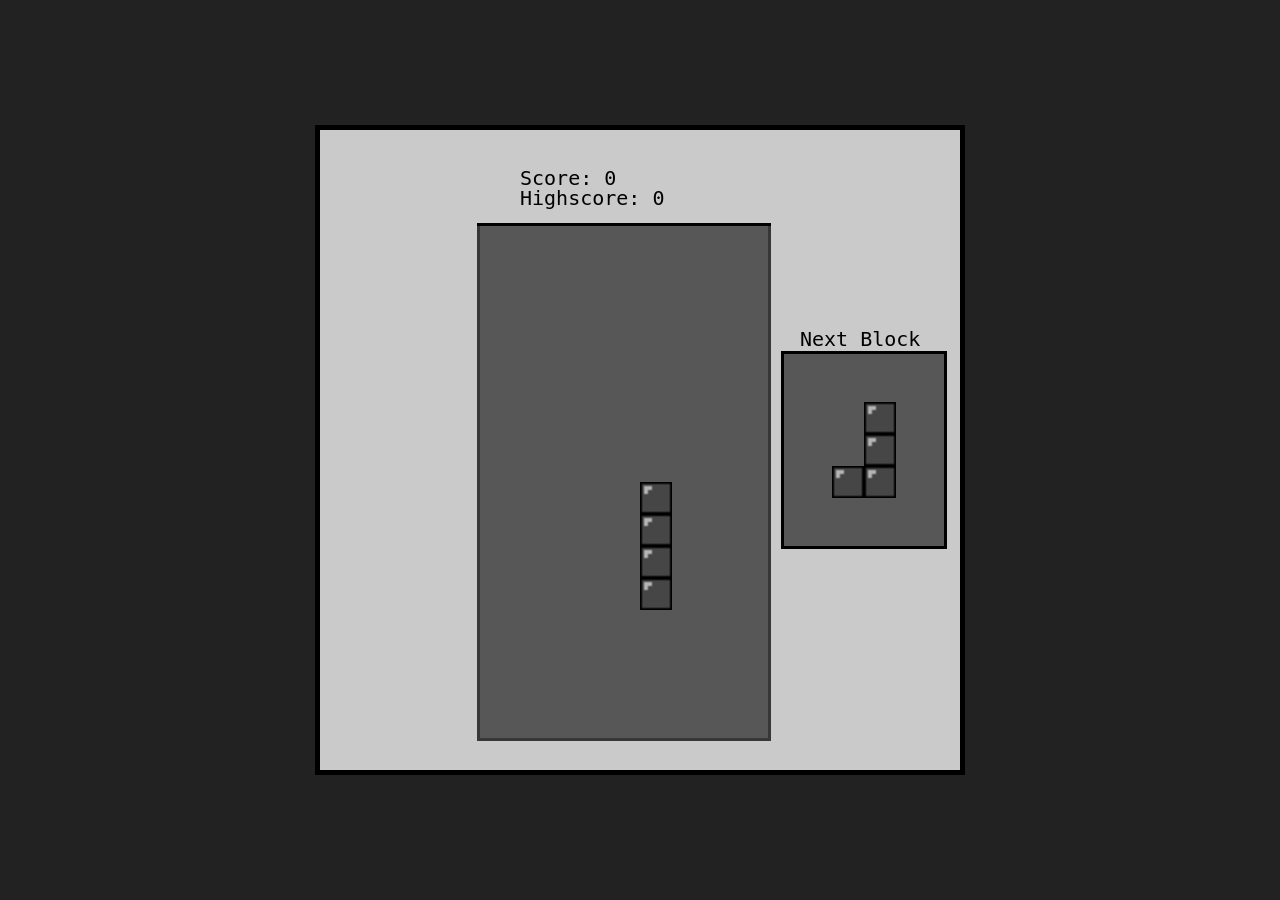
==== index.html @ ea58ffbf "Rename main.html to index.html" ====
<!DOCTYPE html>
<html lang="en">
<head>
    <link rel="stylesheet" href="style.css">
    <meta charset="UTF-8">
    <meta name="viewport" content="width=device-width, initial-scale=1.0">
    <title>Tetris</title>
</head>
<body>
    <audio id="drop">
        <source src="drop.wav" type="audio/wav">
    </audio>
    <audio id="clear">
        <source src="clear.mp3" type="audio/mp3">
    </audio>
    <canvas id="gameCanvas" width="640" height="640"></canvas>
    <script src="code.js"></script>
</body>
</html>
---- style.css ----
body {
  margin: 0;
  background: #222;
  display: flex;
  justify-content: center;
  align-items: center;
  height: 100vh;
}

canvas {
  background: rgb(202, 202, 202);
  border: 5px solid rgb(0, 0, 0);
}
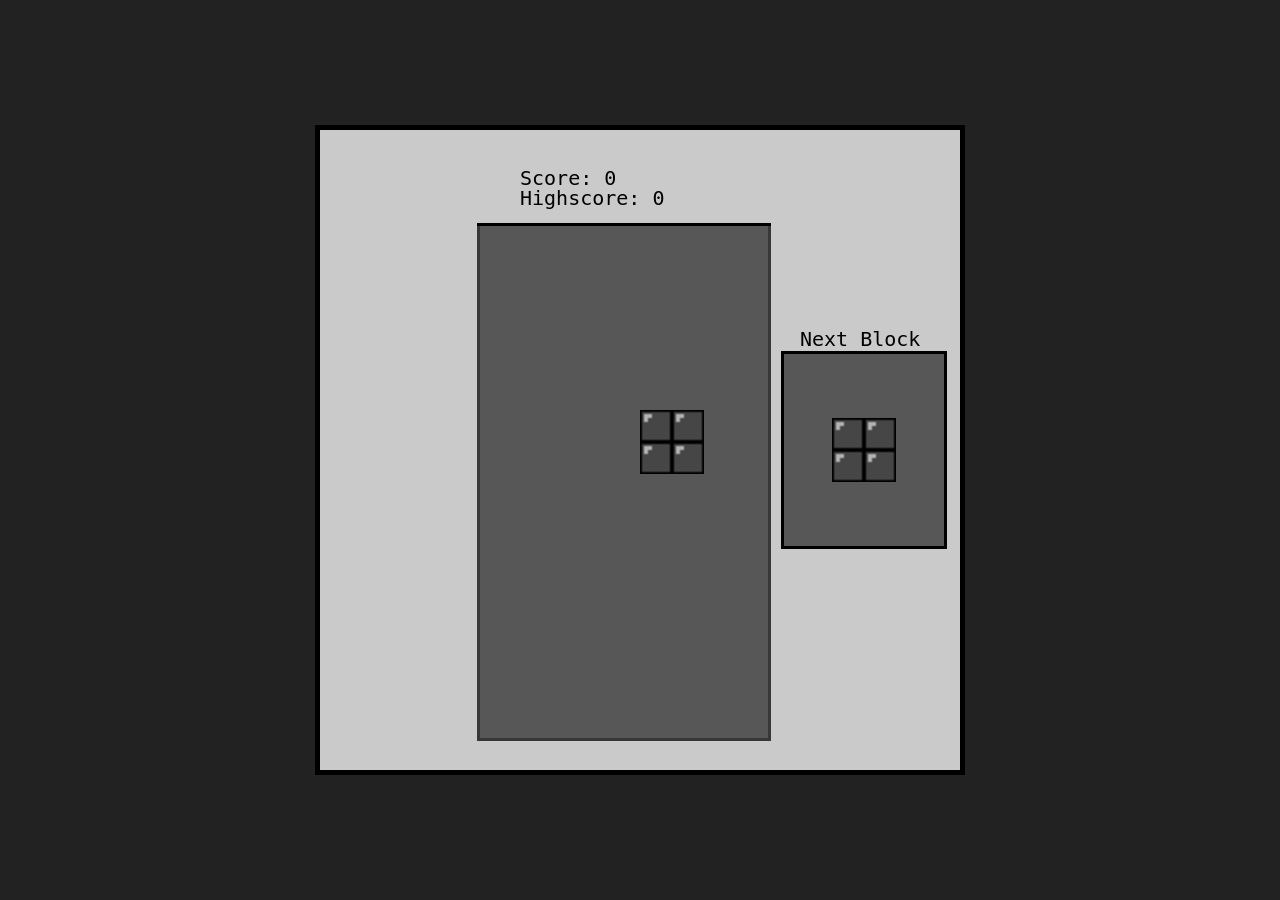
==== commit 3b2b9fee: "Update index.html" ====
--- a/index.html
+++ b/index.html
@@ -17,3 +17,4 @@
     <script src="code.js"></script>
 </body>
 </html>
+ 
